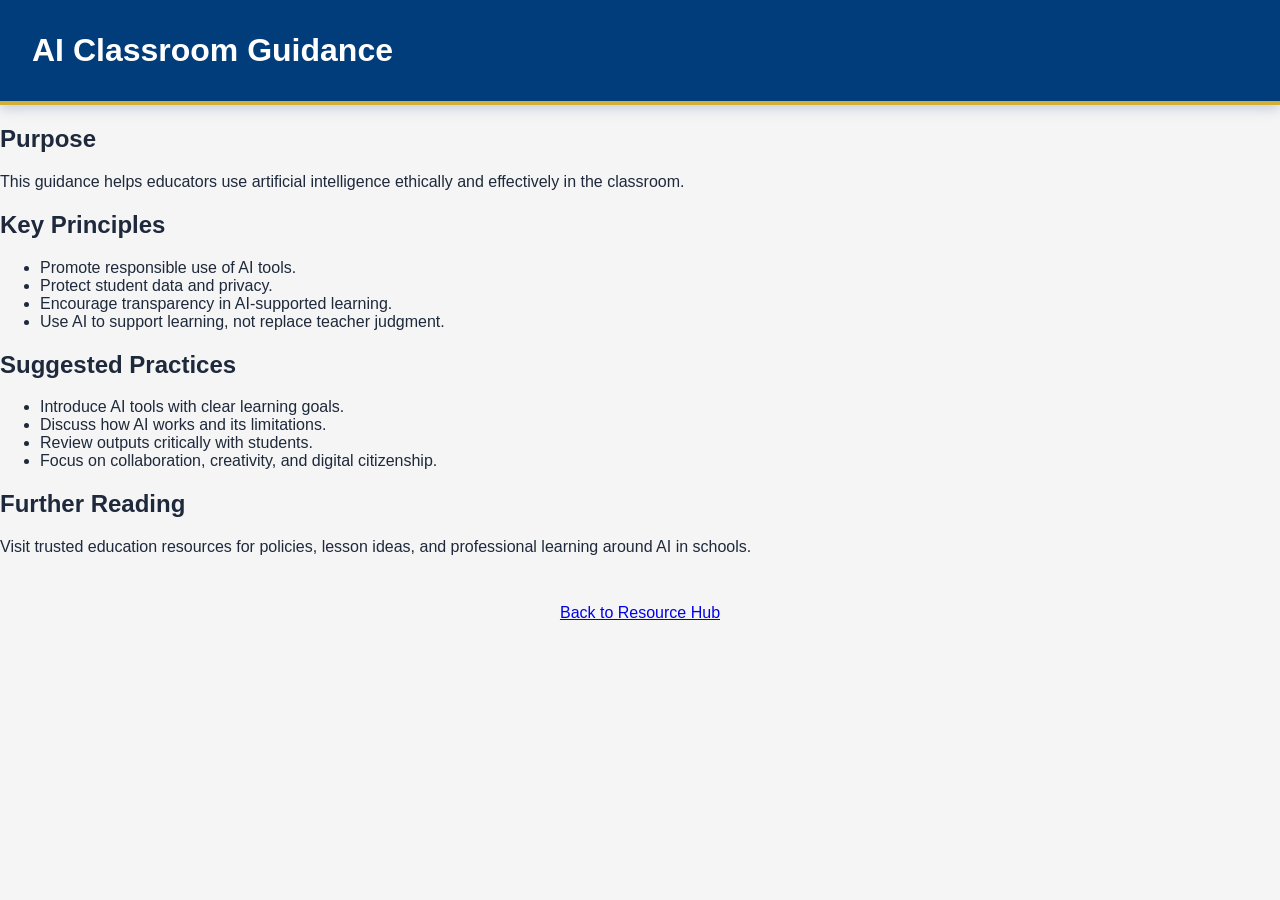
==== ai-classroom-guidance.html @ e90eabf8 "AI Classroom Guidance page" ====
<!DOCTYPE html>
<html lang="en">
<head>
  <meta charset="UTF-8" />
  <meta name="viewport" content="width=device-width, initial-scale=1.0" />
  <title>AI Classroom Guidance</title>
  <link rel="stylesheet" href="style.css" />
</head>
<body>
  <header>
    <h1>AI Classroom Guidance</h1>
  </header>
  <main>
    <section>
      <h2>Purpose</h2>
      <p>This guidance helps educators use artificial intelligence ethically and effectively in the classroom.</p>
    </section>
    <section>
      <h2>Key Principles</h2>
      <ul>
        <li>Promote responsible use of AI tools.</li>
        <li>Protect student data and privacy.</li>
        <li>Encourage transparency in AI-supported learning.</li>
        <li>Use AI to support learning, not replace teacher judgment.</li>
      </ul>
    </section>
    <section>
      <h2>Suggested Practices</h2>
      <ul>
        <li>Introduce AI tools with clear learning goals.</li>
        <li>Discuss how AI works and its limitations.</li>
        <li>Review outputs critically with students.</li>
        <li>Focus on collaboration, creativity, and digital citizenship.</li>
      </ul>
    </section>
    <section>
      <h2>Further Reading</h2>
      <p>Visit trusted education resources for policies, lesson ideas, and professional learning around AI in schools.</p>
    </section>
  </main>
  <footer>
    <p><a href="index.html">Back to Resource Hub</a></p>
  </footer>
</body>
</html>
---- style.css ----
:root {
  --primary: #003d7a;
  --accent: #d4af37;
  --bg: #f5f5f5;
  --card: #ffffff;
  --text: #1e293b;
  --muted: #64748b;
}

* {
  box-sizing: border-box;
  font-family: "Segoe UI", Inter, sans-serif;
}

body {
  margin: 0;
  background: var(--bg);
  color: var(--text);
}

header {
  padding: 2rem;
  background: var(--primary);
  color: white;
  display: flex;
  flex-direction: column;
  gap: 1rem;
  position: sticky;
  top: 0;
  z-index: 10;
  border-bottom: 4px solid var(--accent);
  box-shadow: 0 4px 12px rgba(0, 61, 122, 0.2);
}

header h1 {
  margin: 0;
  color: white;
}

header input {
  padding: 0.75rem 1rem;
  font-size: 1rem;
  border-radius: 8px;
  border: 2px solid var(--accent);
  background: white;
}

.filters {
  display: flex;
  gap: 0.5rem;
  padding: 1rem;
  flex-wrap: wrap;
}

.filter-btn {
  border: 2px solid #e5e7eb;
  padding: 0.5rem 1rem;
  border-radius: 20px;
  background: white;
  color: var(--primary);
  cursor: pointer;
  font-weight: 500;
  transition: all 0.3s ease;
}

.filter-btn.active {
  background: var(--primary);
  color: var(--accent);
  border-color: var(--accent);
}

.grid {
  display: grid;
  grid-template-columns: repeat(auto-fit, minmax(260px, 1fr));
  gap: 1rem;
  padding: 1rem;
}

.card {
  background: var(--card);
  border-radius: 8px;
  padding: 1rem;
  box-shadow: 0 10px 15px rgba(0, 61, 122, 0.08);
  border-left: 4px solid var(--accent);
  display: flex;
  flex-direction: column;
  gap: 0.5rem;
  transition: box-shadow 0.3s ease;
}

.card:hover {
  box-shadow: 0 15px 25px rgba(0, 61, 122, 0.12);
}

.card h3 {
  margin: 0;
}

.card p {
  color: var(--muted);
  font-size: 0.9rem;
}

.tags {
  display: flex;
  gap: 0.3rem;
  flex-wrap: wrap;
}

.tag {
  background: #e8f4f8;
  color: var(--primary);
  padding: 0.2rem 0.6rem;
  border-radius: 999px;
  font-size: 0.75rem;
  font-weight: 500;
}

.card-actions {
  display: flex;
  justify-content: space-between;
  align-items: center;
  margin-top: auto;
}

.card a {
  text-decoration: none;
  color: var(--primary);
  font-weight: 600;
  transition: color 0.3s ease;
}

.card a:hover {
  color: var(--accent);
}

.favorite {
  cursor: pointer;
  font-size: 1.2rem;
}

.favorite.active {
  color: var(--accent);
}

footer {
  text-align: center;
  padding: 1rem;
  color: var(--muted);
}
``
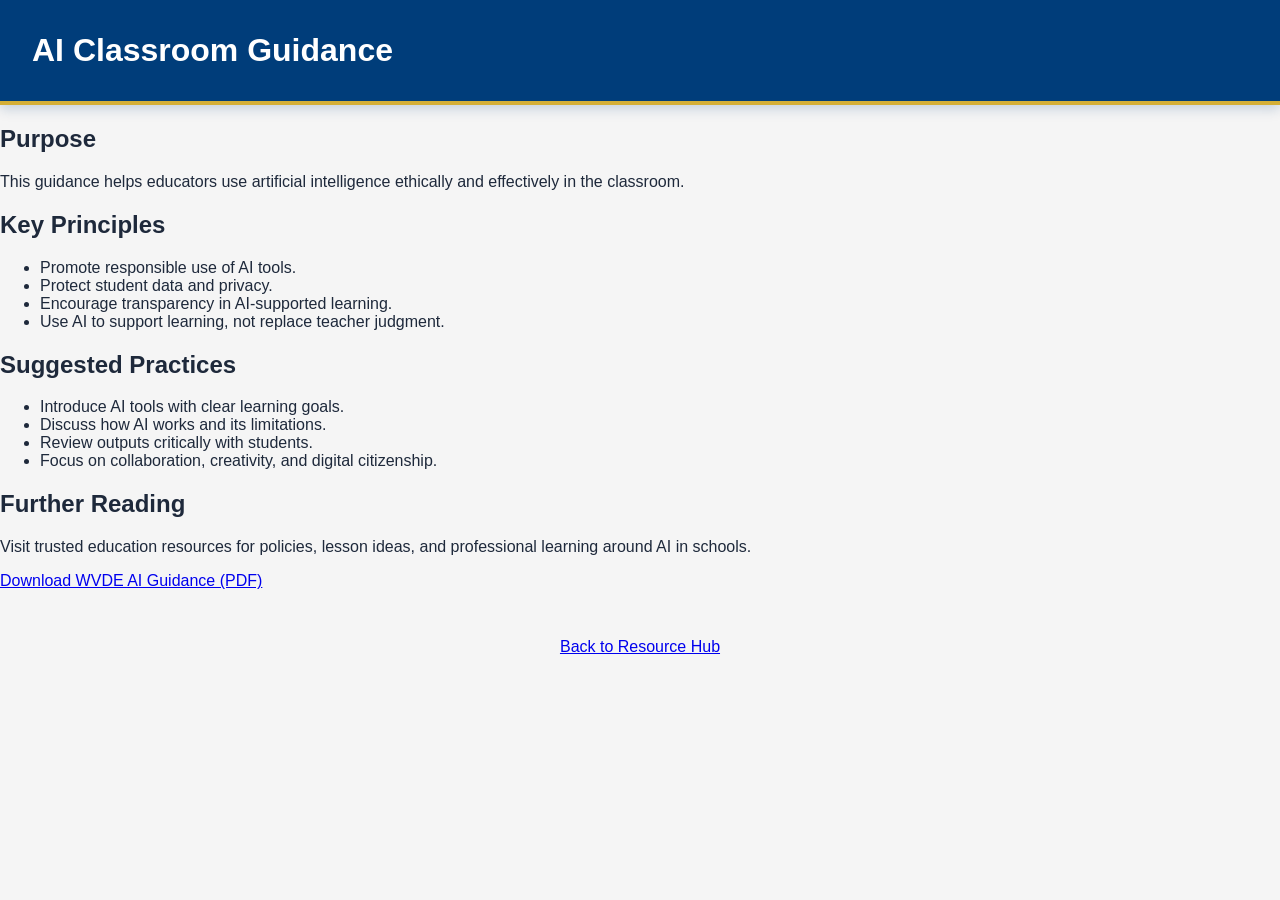
==== commit 80ff57f6: "professional-learning-hub page" ====
--- a/ai-classroom-guidance.html
+++ b/ai-classroom-guidance.html
@@ -36,6 +36,7 @@
     <section>
       <h2>Further Reading</h2>
       <p>Visit trusted education resources for policies, lesson ideas, and professional learning around AI in schools.</p>
+      <p><a href="WVDE AI Guidance 1.2 March 2025.pdf" download>Download WVDE AI Guidance (PDF)</a></p>
     </section>
   </main>
   <footer>
